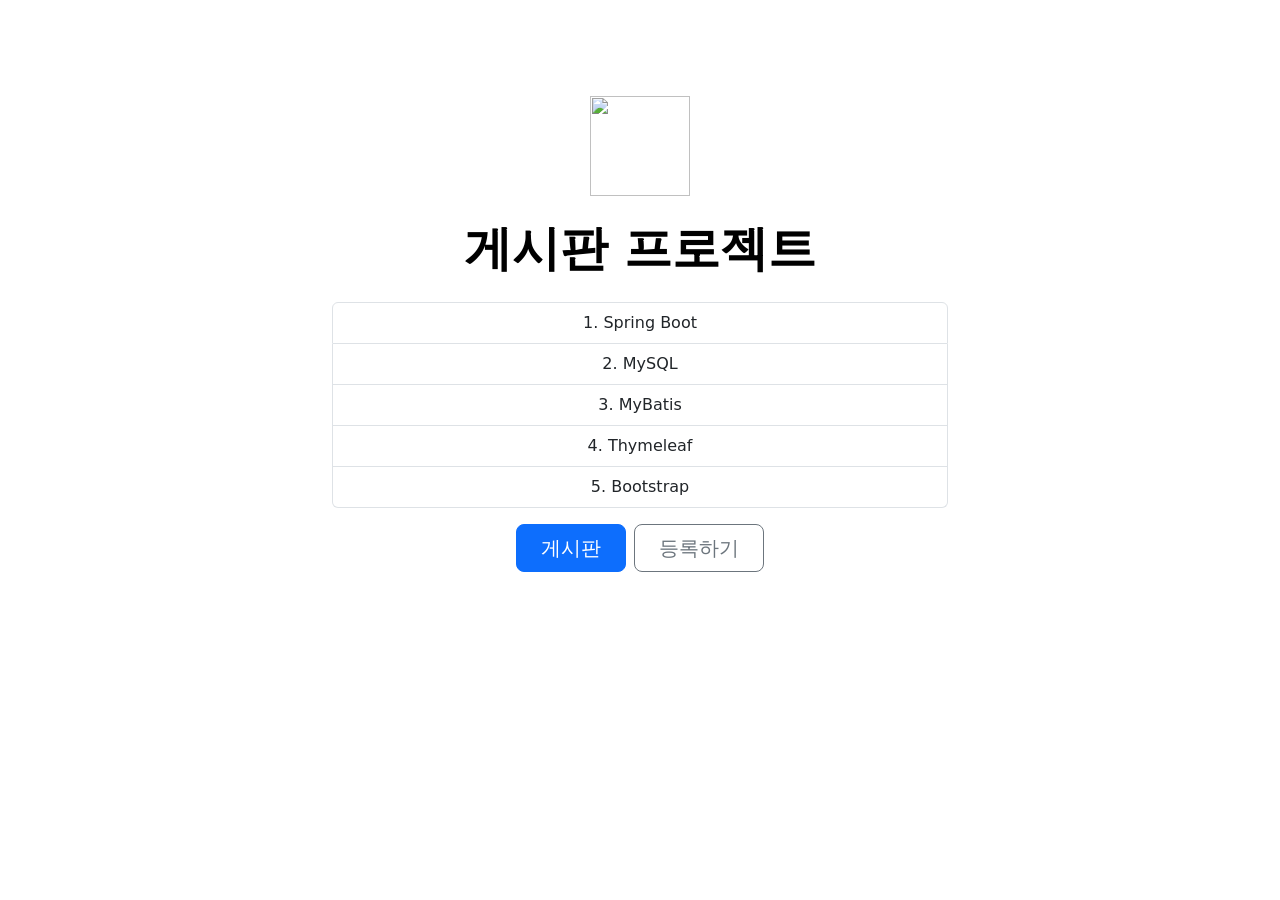
==== src/main/resources/templates/index.html @ 724e2a32 "first commit" ====
<!DOCTYPE html>
<html lang="en">

<head>
    <meta charset="UTF-8">
    <meta name="viewport" content="width=device-width, initial-scale=1.0">
    <title>메인화면</title>
    <link href="https://cdn.jsdelivr.net/npm/bootstrap@5.3.8/dist/css/bootstrap.min.css" rel="stylesheet">
    <link rel="stylesheet" href="/css/style.css">
</head>

<body>
    <main>
        <div class="px-4 py-5 my-5 text-center">
            <img class="d-block mx-auto mb-4" src="/img/logo.png" alt="" width="100" height="100">
            <h1 class="display-5 fw-bold text-body-emphasis">게시판 프로젝트</h1>
            <div class="col-lg-6 mx-auto">
                <p class="lead mb-4">
                <ol class="list-group list-group-numbered">
                    <li class="list-group-item">Spring Boot</li>
                    <li class="list-group-item">MySQL</li>
                    <li class="list-group-item">MyBatis</li>
                    <li class="list-group-item">Thymeleaf</li>
                    <li class="list-group-item">Bootstrap</li>
                </ol>
                </p>
                <div class="d-grid gap-2 d-sm-flex justify-content-sm-center">
                    <a href="/board/list" class="btn btn-primary btn-lg px-4 gap-3">게시판</a>
                    <a href="/board/create" class="btn btn-outline-secondary btn-lg px-4">등록하기</a>
                </div>
            </div>
        </div>
    </main>


    <script src="https://cdn.jsdelivr.net/npm/bootstrap@5.3.8/dist/js/bootstrap.bundle.min.js"></script>
</body>

</html>
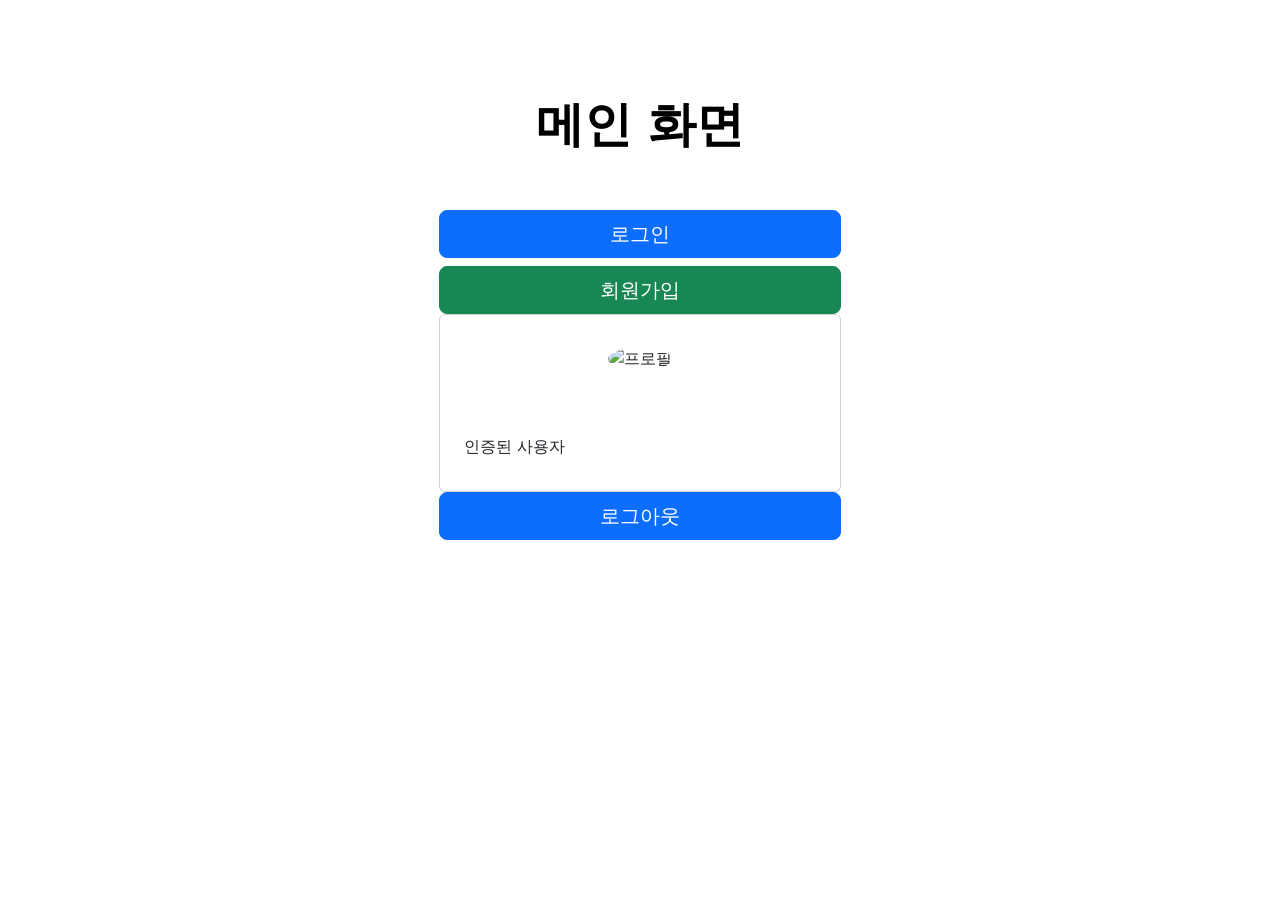
==== commit 57eb87fa: "회원 가입 및 인증 기능 추가: 사용자 및 권한 관리, 비밀번호 암호화, 회원가입 화면 구현" ====
--- a/src/main/resources/templates/index.html
+++ b/src/main/resources/templates/index.html
@@ -1,39 +1,62 @@
 <!DOCTYPE html>
-<html lang="en">
+<html xmlns:th="http://www.thymeleaf.org" xmlns:sec="http://www.thymeleaf.org/thymeleaf-extras-springsecurity6">
 
 <head>
     <meta charset="UTF-8">
     <meta name="viewport" content="width=device-width, initial-scale=1.0">
-    <title>메인화면</title>
-    <link href="https://cdn.jsdelivr.net/npm/bootstrap@5.3.8/dist/css/bootstrap.min.css" rel="stylesheet">
-    <link rel="stylesheet" href="/css/style.css">
+    <title>OAuth</title>
+
+    <!-- bootstrap css -->
+    <link href="https://cdn.jsdelivr.net/npm/bootstrap@5.3.1/dist/css/bootstrap.min.css" rel="stylesheet">
 </head>
 
 <body>
-    <main>
-        <div class="px-4 py-5 my-5 text-center">
-            <img class="d-block mx-auto mb-4" src="/img/logo.png" alt="" width="100" height="100">
-            <h1 class="display-5 fw-bold text-body-emphasis">게시판 프로젝트</h1>
-            <div class="col-lg-6 mx-auto">
-                <p class="lead mb-4">
-                <ol class="list-group list-group-numbered">
-                    <li class="list-group-item">Spring Boot</li>
-                    <li class="list-group-item">MySQL</li>
-                    <li class="list-group-item">MyBatis</li>
-                    <li class="list-group-item">Thymeleaf</li>
-                    <li class="list-group-item">Bootstrap</li>
-                </ol>
-                </p>
-                <div class="d-grid gap-2 d-sm-flex justify-content-sm-center">
-                    <a href="/board/list" class="btn btn-primary btn-lg px-4 gap-3">게시판</a>
-                    <a href="/board/create" class="btn btn-outline-secondary btn-lg px-4">등록하기</a>
+    <div class="container col-12 col-lg-4">
+        <div class="px-4 py-5 mt-5 text-center">
+            <h1 class="display-5 fw-bold text-body-emphasis">메인 화면</h1>
+        </div>
+
+        <!-- 비 로그인 시 -->
+        <th:block sec:authorize="isAnonymous()">
+            <div class="d-grid gap-2">
+                <a href="/login" class="btn btn-lg btn-primary">로그인</a>
+                <a href="/join" class="btn btn-lg btn-success">회원가입</a>
+            </div>
+        </th:block>
+
+        <!-- 로그인 시 -->
+        <th:block sec:authorize="isAuthenticated()">
+            <div class="card">
+                <div class="inner p-4">
+                    <div class="d-flex flex-column align-items-center">
+                        <div class="item my-2">
+                            <img th:src="${user.profile}" alt="프로필" class="rounded-circle">
+                        </div>
+                        <div class="item my-2">
+                            <h3 th:text="${user.name}"></h3>
+                        </div>
+                        <div class="item my-2">
+                            <h5 th:text="${user.email}"></h5>
+                        </div>
+                        <div class="item my-2 w-100">
+                            <span sec:authentication="principal">인증된 사용자</span>
+                        </div>
+                    </div>
                 </div>
             </div>
-        </div>
-    </main>
 
+            <form action="/logout" method="post">
+                <!-- CSRF TOKEN -->
+                <input type="hidden" th:name="${_csrf.parameterName}" th:value="${_csrf.token}">
+                <div class="d-grid gap-2">
+                    <button type="submit" class="btn btn-lg btn-primary">로그아웃</button>
+                </div>
+            </form>
+        </th:block>
+    </div>
 
-    <script src="https://cdn.jsdelivr.net/npm/bootstrap@5.3.8/dist/js/bootstrap.bundle.min.js"></script>
+    <!-- bootstrap js -->
+    <script src="https://cdn.jsdelivr.net/npm/bootstrap@5.3.1/dist/js/bootstrap.bundle.min.js"></script>
 </body>
 
 </html>
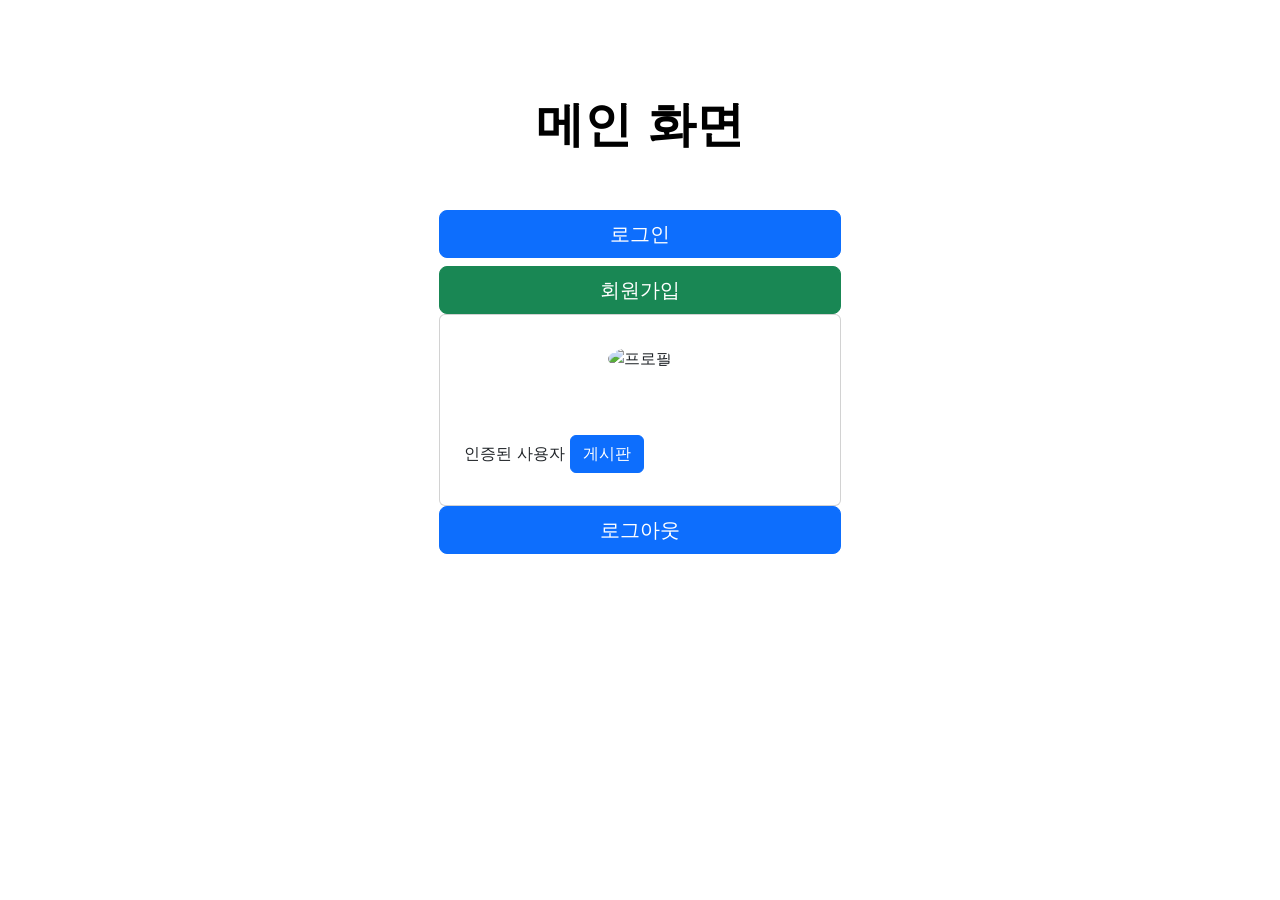
==== commit 583e1668: "회원 가입 기능 개선: 비밀번호 암호화 후 바로 로그인 기능 추가 및 사용자 인증 처리" ====
--- a/src/main/resources/templates/index.html
+++ b/src/main/resources/templates/index.html
@@ -1,15 +1,14 @@
 <!DOCTYPE html>
-<html xmlns:th="http://www.thymeleaf.org" xmlns:sec="http://www.thymeleaf.org/thymeleaf-extras-springsecurity6">
-
+<html xmlns:th="http://www.thymeleaf.org"
+      xmlns:sec="http://www.thymeleaf.org/thymeleaf-extras-springsecurity5">
 <head>
     <meta charset="UTF-8">
     <meta name="viewport" content="width=device-width, initial-scale=1.0">
     <title>OAuth</title>
 
-    <!-- bootstrap css -->
+    <!-- bootstrap css --> 
     <link href="https://cdn.jsdelivr.net/npm/bootstrap@5.3.1/dist/css/bootstrap.min.css" rel="stylesheet">
 </head>
-
 <body>
     <div class="container col-12 col-lg-4">
         <div class="px-4 py-5 mt-5 text-center">
@@ -40,6 +39,7 @@
                         </div>
                         <div class="item my-2 w-100">
                             <span sec:authentication="principal">인증된 사용자</span>
+                            <a href="/board/list" class="btn btn-primary">게시판</a>
                         </div>
                     </div>
                 </div>
@@ -58,5 +58,4 @@
     <!-- bootstrap js -->
     <script src="https://cdn.jsdelivr.net/npm/bootstrap@5.3.1/dist/js/bootstrap.bundle.min.js"></script>
 </body>
-
 </html>
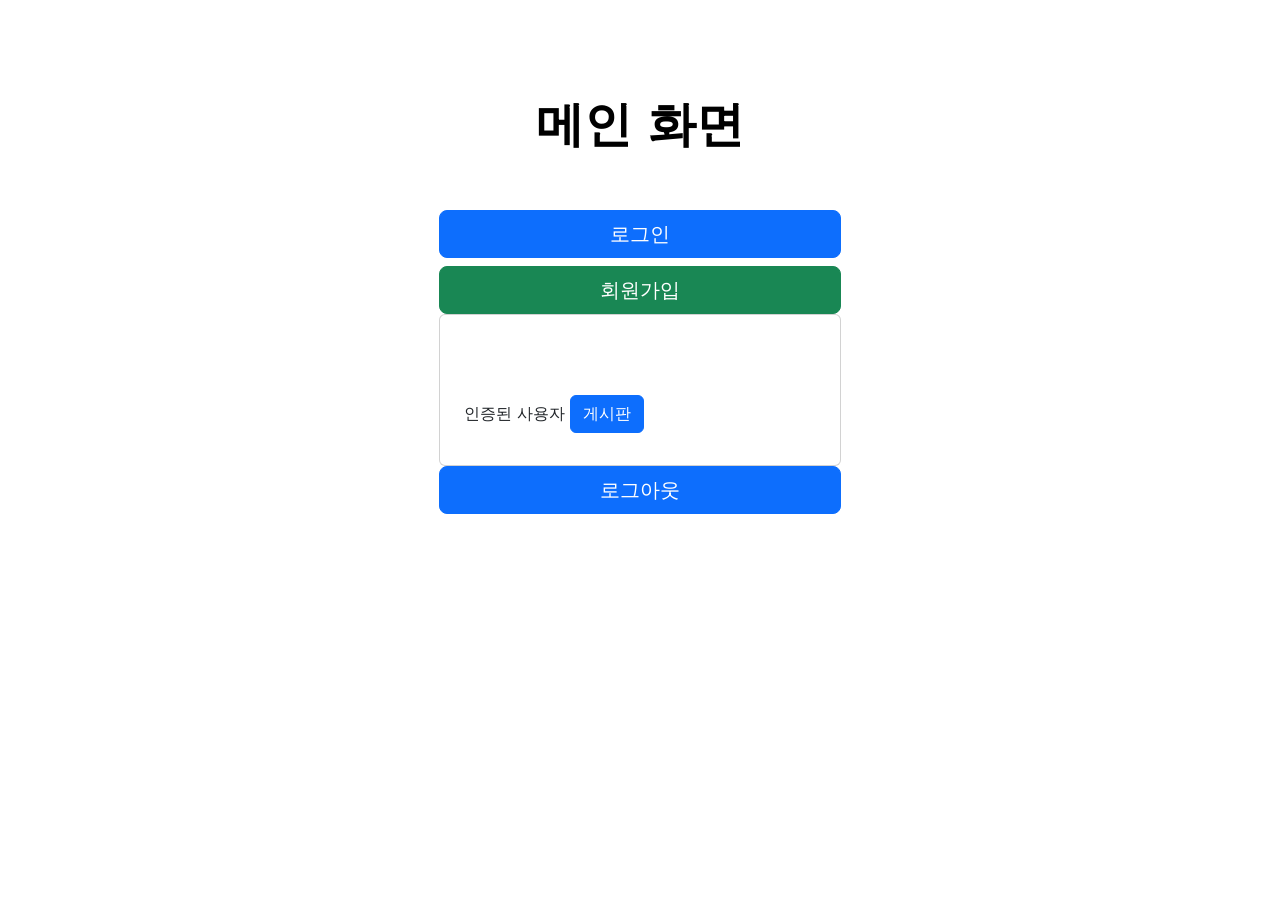
==== commit f4ccb33b: "로그인 기능 개선: 커스텀 로그인 페이지 및 로그인 성공 핸들러 추가, 사용자 정보 조회 기능 구현" ====
--- a/src/main/resources/templates/index.html
+++ b/src/main/resources/templates/index.html
@@ -28,9 +28,9 @@
             <div class="card">
                 <div class="inner p-4">
                     <div class="d-flex flex-column align-items-center">
-                        <div class="item my-2">
+                        <!-- <div class="item my-2">
                             <img th:src="${user.profile}" alt="프로필" class="rounded-circle">
-                        </div>
+                        </div> -->
                         <div class="item my-2">
                             <h3 th:text="${user.name}"></h3>
                         </div>
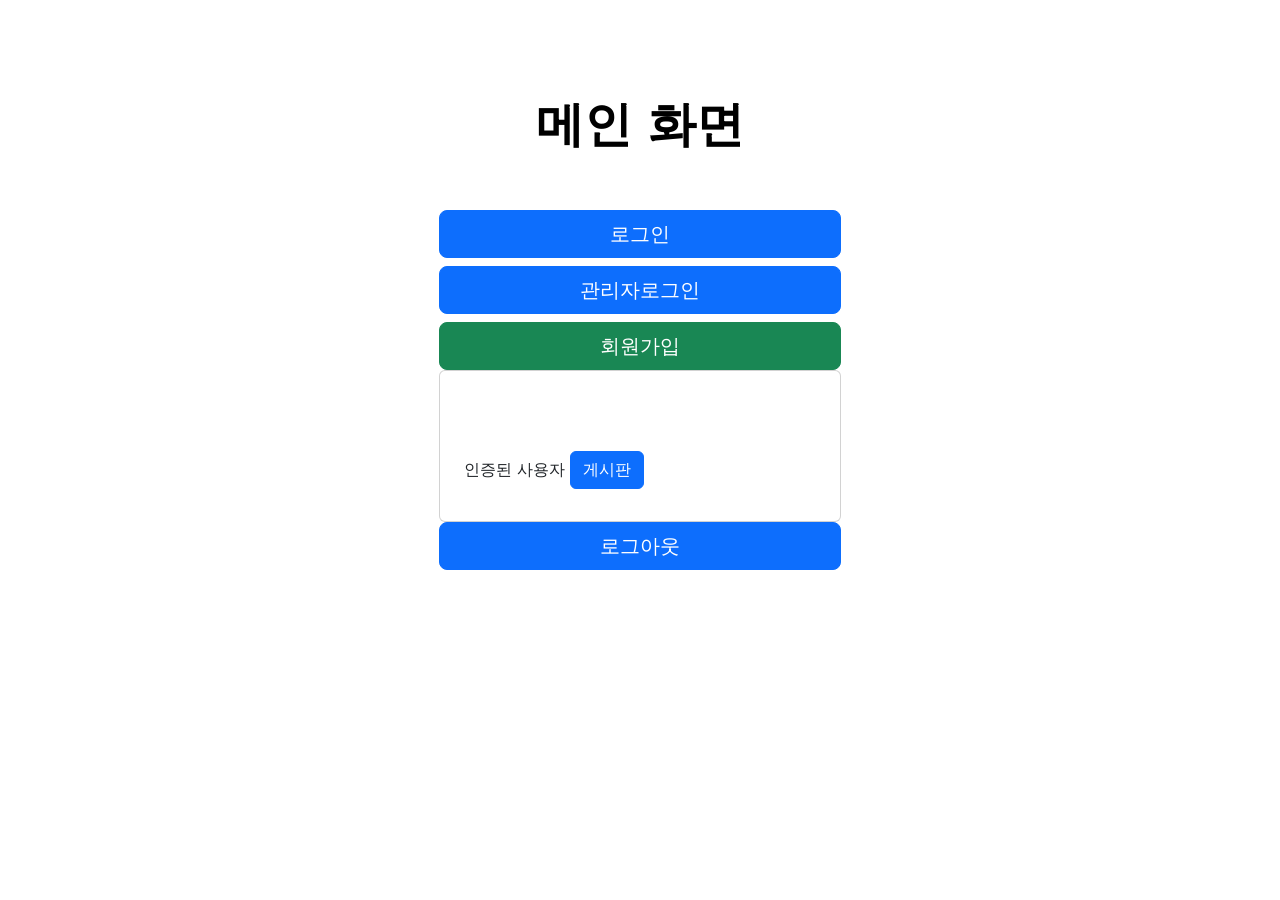
==== commit 3eb0b92a: "Add color mode toggler, admin page, and post list template - Implemented a color mode toggler in `co" ====
--- a/src/main/resources/templates/index.html
+++ b/src/main/resources/templates/index.html
@@ -19,6 +19,7 @@
         <th:block sec:authorize="isAnonymous()">
             <div class="d-grid gap-2">
                 <a href="/login" class="btn btn-lg btn-primary">로그인</a>
+                <a href="/admin/AdminPage" class="btn btn-lg btn-primary">관리자로그인</a>
                 <a href="/join" class="btn btn-lg btn-success">회원가입</a>
             </div>
         </th:block>
